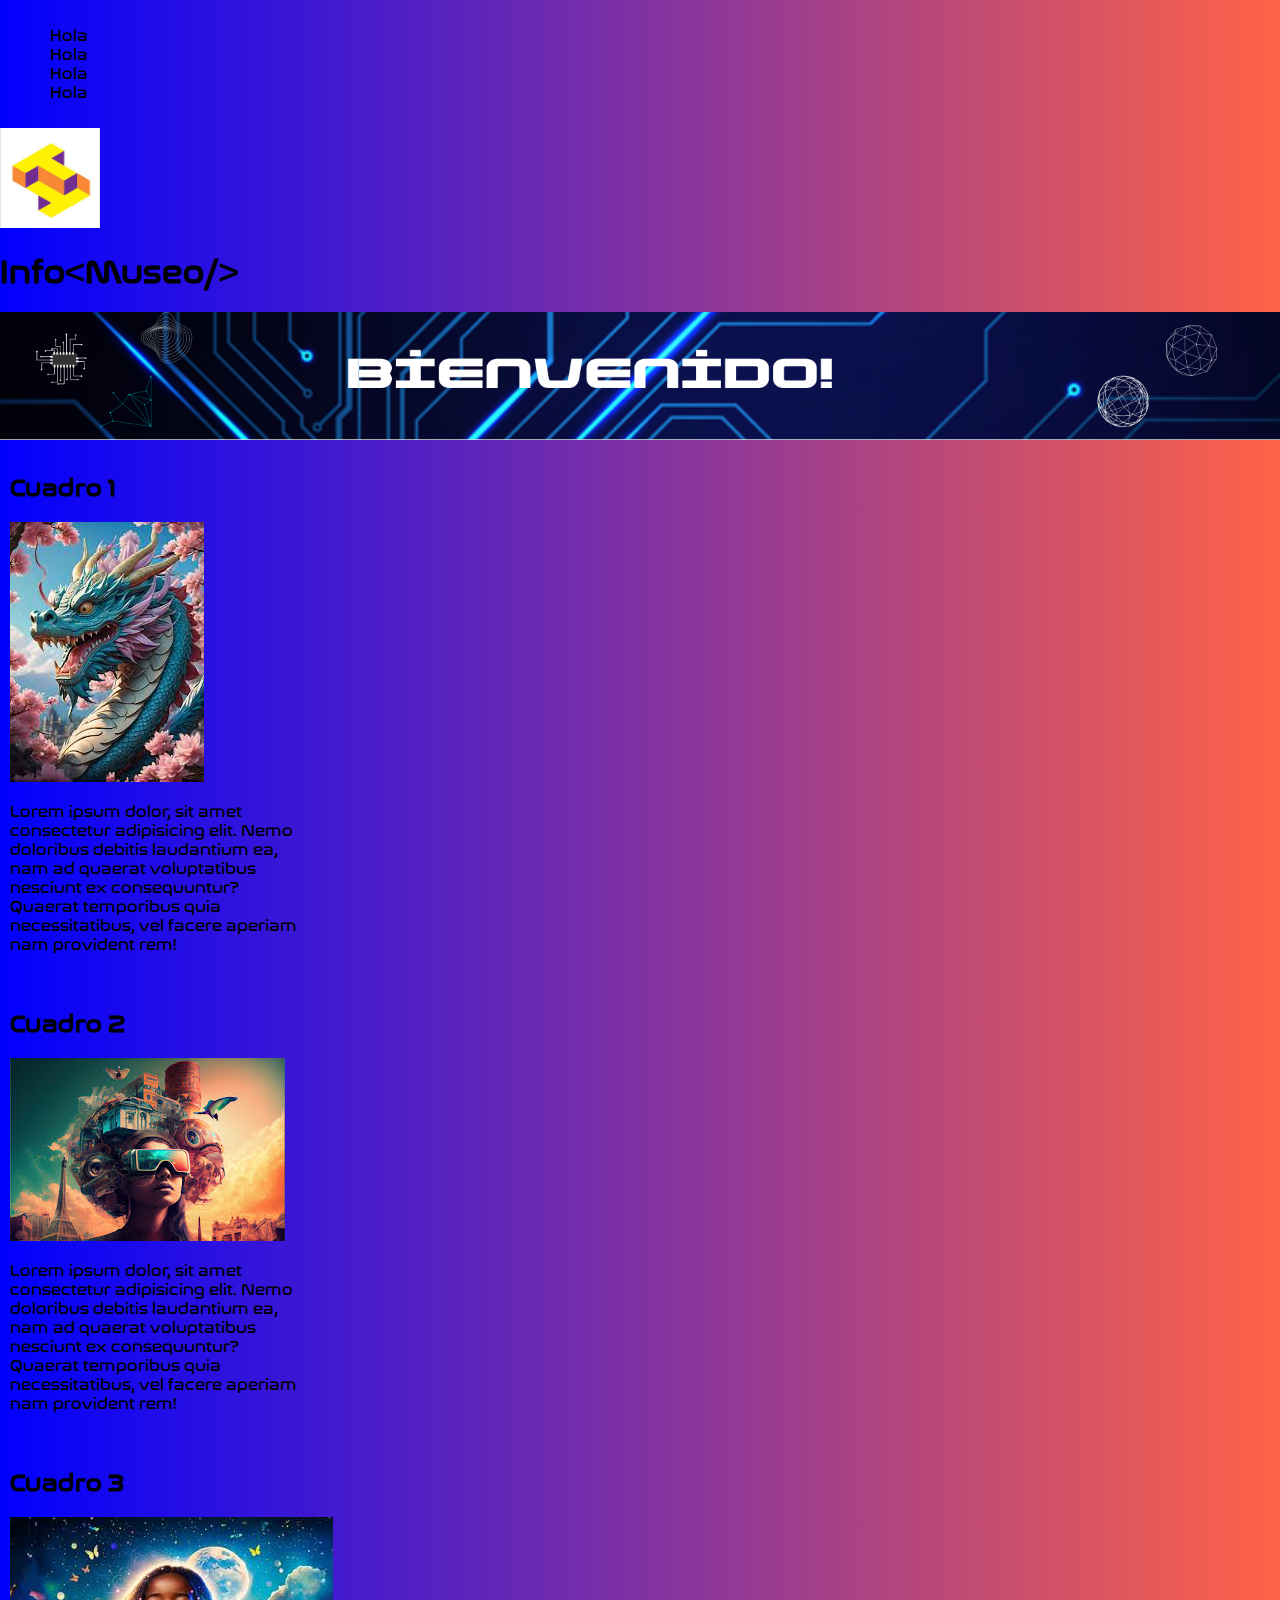
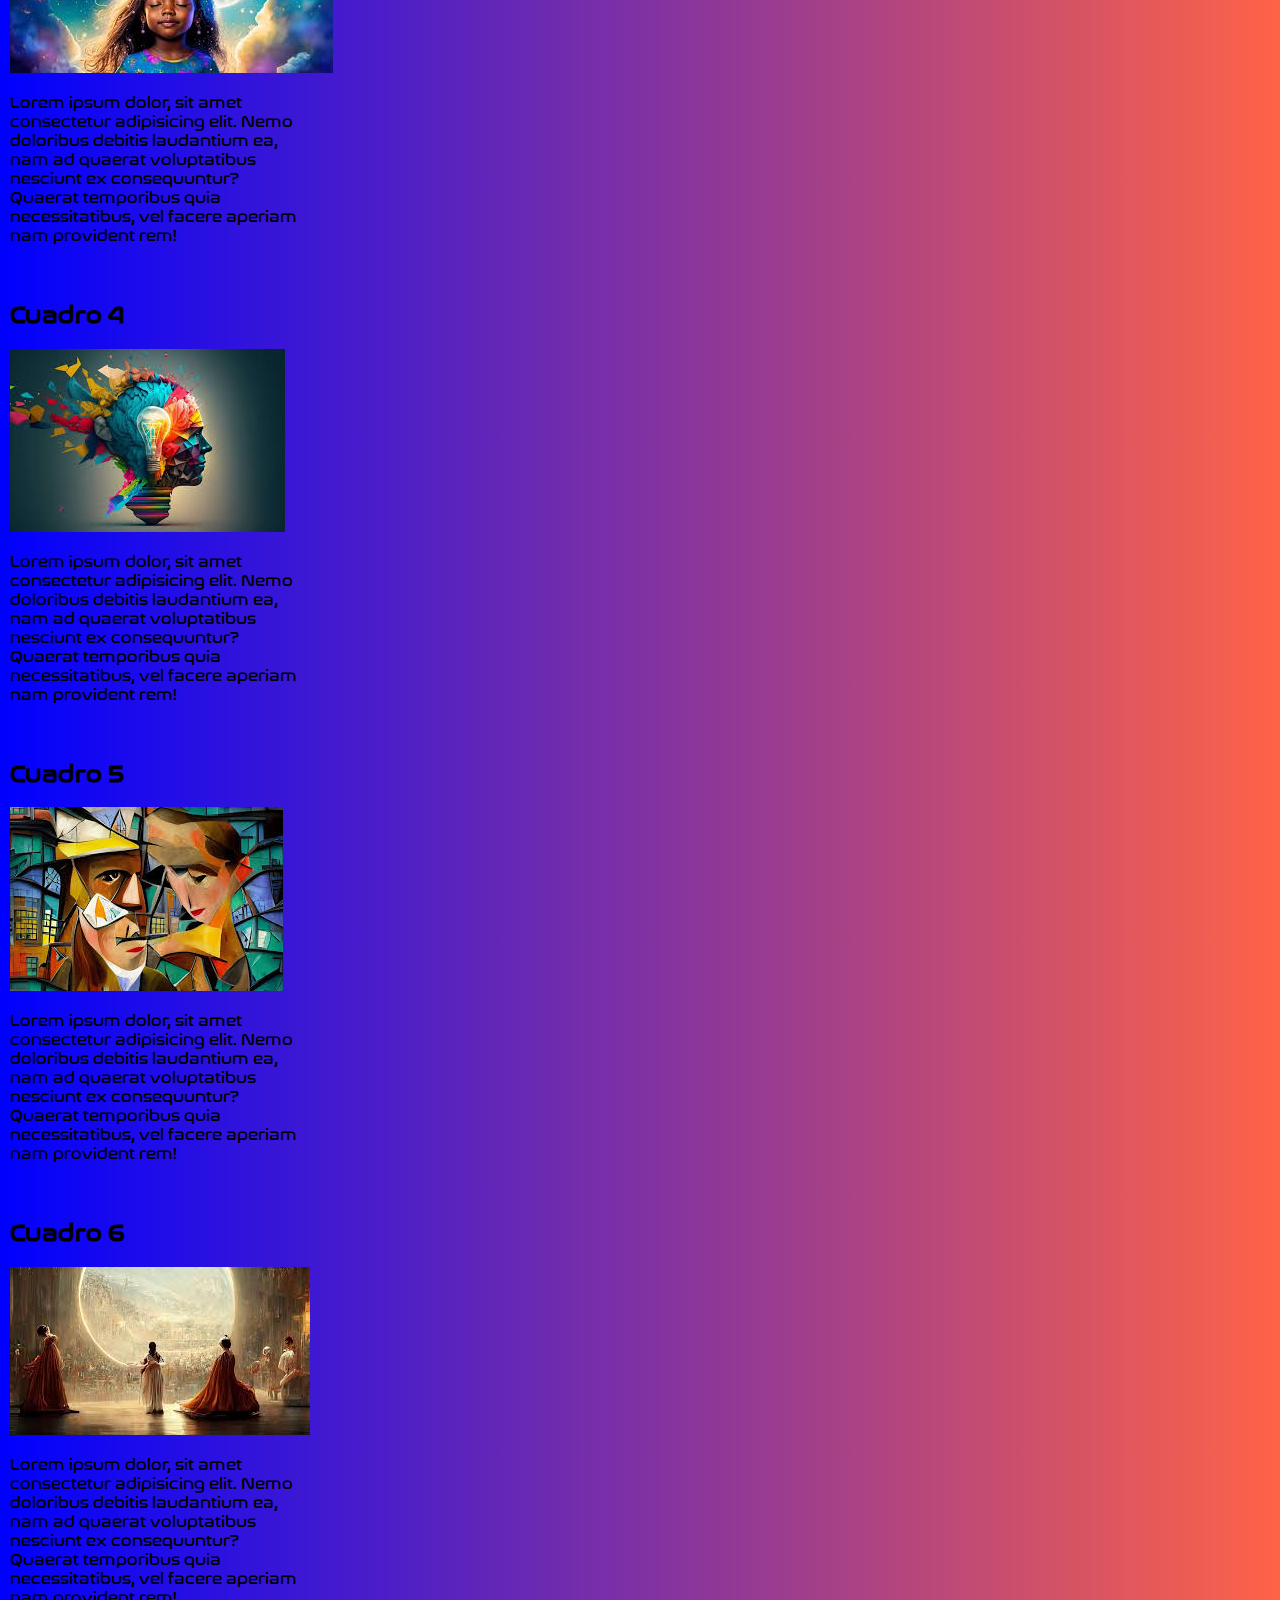
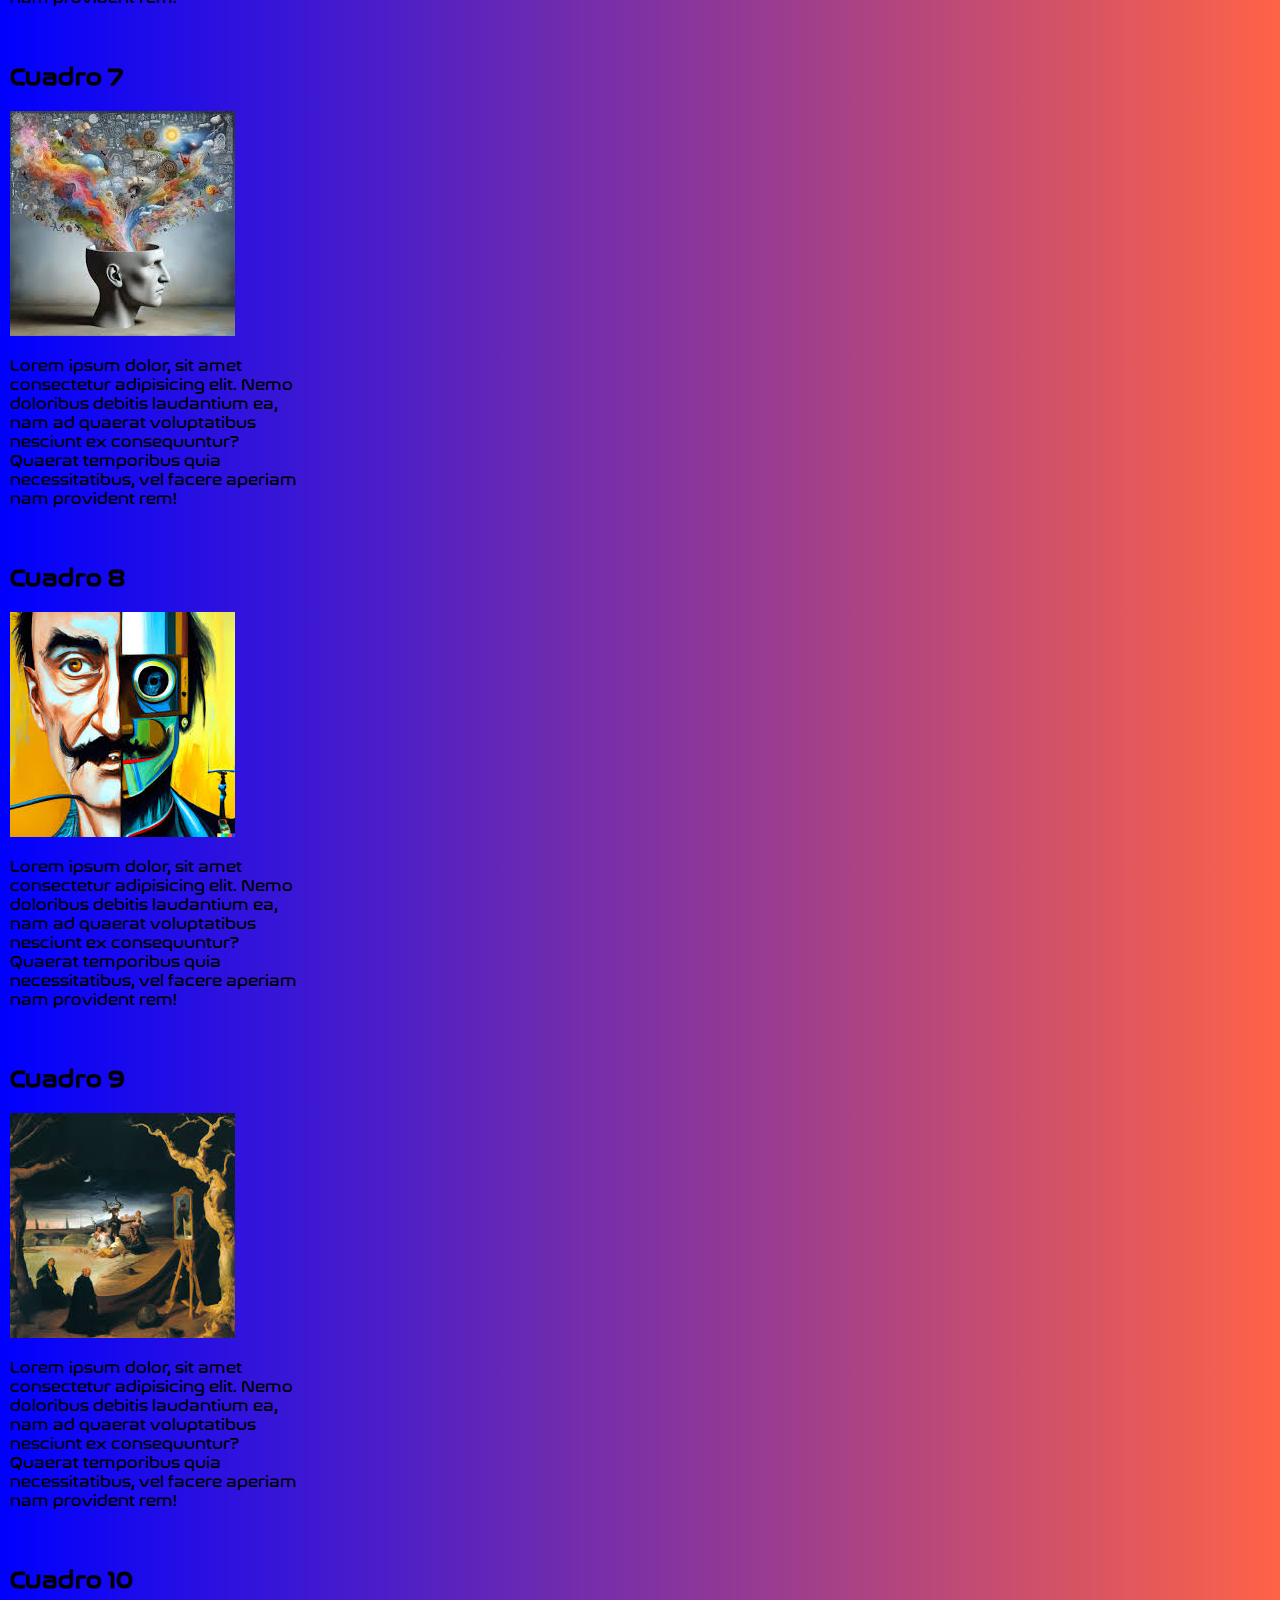
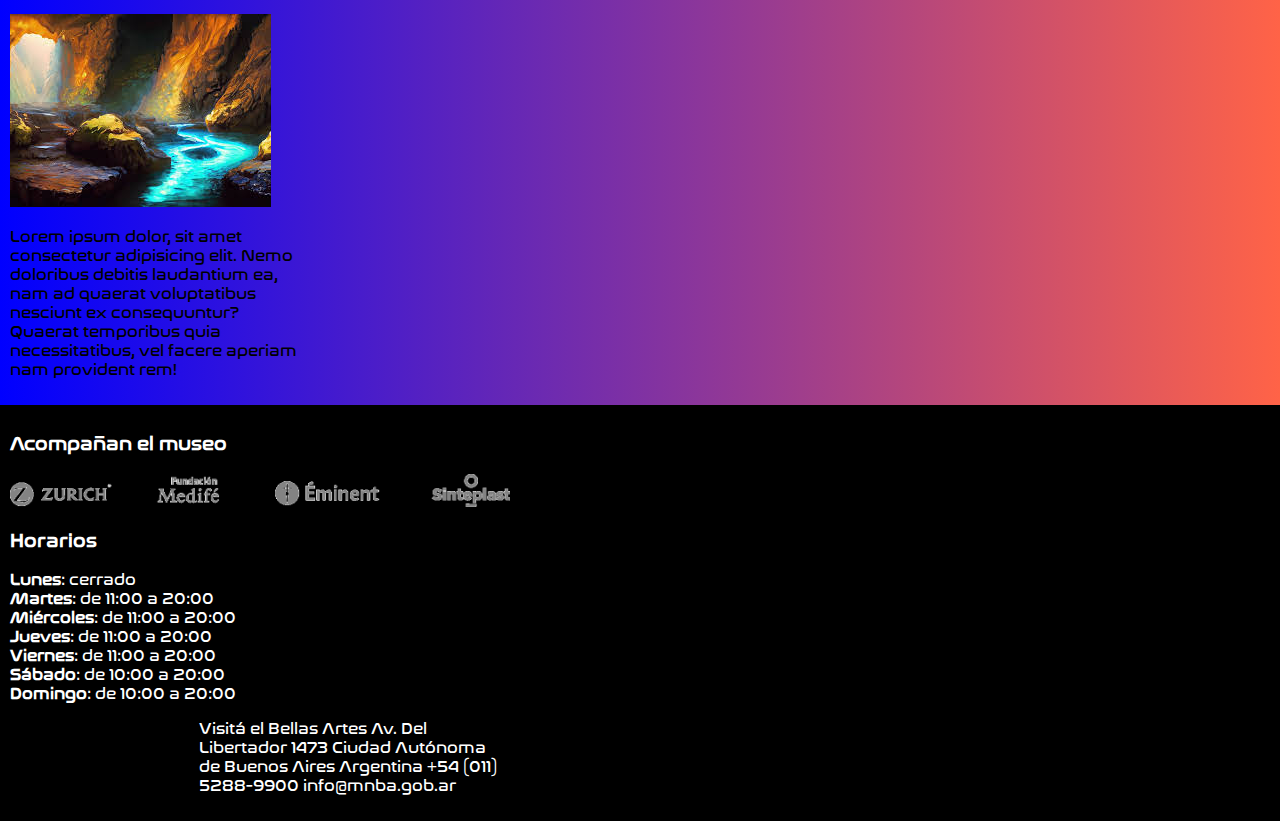
==== index.html @ 473cf7e1 "Primera etapa" ====
<!DOCTYPE html>
<html lang="en">
  <head>
    <meta charset="UTF-8" />
    <meta name="viewport" content="width=device-width, initial-scale=1.0" />
    <title>Info&#60;Museo/&#62; - Home</title>
    <link rel="stylesheet" href="style.css" />
  </head>
  <body>
    <header>
      <nav>
        <ul>
          <li>Hola</li>
          <li>Hola</li>
          <li>Hola</li>
          <li>Hola</li>
        </ul>
      </nav>
      <a href="">
        <img src="./assets/img/logo.png" alt="logo" />
      </a>
      <h1>Info&#60;Museo/&#62;</h1>
      <img src="./assets/img/banner.png" alt="banner" />
    </header>
    <main>
      <section>
        <h2>Cuadro 1</h2>
        <img src="./assets/img/cuadros/1.png" />
        <p>
          Lorem ipsum dolor, sit amet consectetur adipisicing elit. Nemo
          doloribus debitis laudantium ea, nam ad quaerat voluptatibus nesciunt
          ex consequuntur? Quaerat temporibus quia necessitatibus, vel facere
          aperiam nam provident rem!
        </p>
      </section>
      <section>
        <h2>Cuadro 2</h2>
        <img src="./assets/img/cuadros/2.png" />
        <p>
          Lorem ipsum dolor, sit amet consectetur adipisicing elit. Nemo
          doloribus debitis laudantium ea, nam ad quaerat voluptatibus nesciunt
          ex consequuntur? Quaerat temporibus quia necessitatibus, vel facere
          aperiam nam provident rem!
        </p>
      </section>
      <section>
        <h2>Cuadro 3</h2>
        <img src="./assets/img/cuadros/3.png" />
        <p>
          Lorem ipsum dolor, sit amet consectetur adipisicing elit. Nemo
          doloribus debitis laudantium ea, nam ad quaerat voluptatibus nesciunt
          ex consequuntur? Quaerat temporibus quia necessitatibus, vel facere
          aperiam nam provident rem!
        </p>
      </section>
      <section>
        <h2>Cuadro 4</h2>
        <img src="./assets/img/cuadros/4.png" />
        <p>
          Lorem ipsum dolor, sit amet consectetur adipisicing elit. Nemo
          doloribus debitis laudantium ea, nam ad quaerat voluptatibus nesciunt
          ex consequuntur? Quaerat temporibus quia necessitatibus, vel facere
          aperiam nam provident rem!
        </p>
      </section>
      <section>
        <h2>Cuadro 5</h2>
        <img src="./assets/img/cuadros/5.png" />
        <p>
          Lorem ipsum dolor, sit amet consectetur adipisicing elit. Nemo
          doloribus debitis laudantium ea, nam ad quaerat voluptatibus nesciunt
          ex consequuntur? Quaerat temporibus quia necessitatibus, vel facere
          aperiam nam provident rem!
        </p>
      </section>
      <section>
        <h2>Cuadro 6</h2>
        <img src="./assets/img/cuadros/6.png" />
        <p>
          Lorem ipsum dolor, sit amet consectetur adipisicing elit. Nemo
          doloribus debitis laudantium ea, nam ad quaerat voluptatibus nesciunt
          ex consequuntur? Quaerat temporibus quia necessitatibus, vel facere
          aperiam nam provident rem!
        </p>
      </section>
      <section>
        <h2>Cuadro 7</h2>
        <img src="./assets/img/cuadros/7.png" />
        <p>
          Lorem ipsum dolor, sit amet consectetur adipisicing elit. Nemo
          doloribus debitis laudantium ea, nam ad quaerat voluptatibus nesciunt
          ex consequuntur? Quaerat temporibus quia necessitatibus, vel facere
          aperiam nam provident rem!
        </p>
      </section>
      <section>
        <h2>Cuadro 8</h2>
        <img src="./assets/img/cuadros/8.png" />
        <p>
          Lorem ipsum dolor, sit amet consectetur adipisicing elit. Nemo
          doloribus debitis laudantium ea, nam ad quaerat voluptatibus nesciunt
          ex consequuntur? Quaerat temporibus quia necessitatibus, vel facere
          aperiam nam provident rem!
        </p>
      </section>
      <section>
        <h2>Cuadro 9</h2>
        <img src="./assets/img/cuadros/9.png" />
        <p>
          Lorem ipsum dolor, sit amet consectetur adipisicing elit. Nemo
          doloribus debitis laudantium ea, nam ad quaerat voluptatibus nesciunt
          ex consequuntur? Quaerat temporibus quia necessitatibus, vel facere
          aperiam nam provident rem!
        </p>
      </section>
      <section>
        <h2>Cuadro 10</h2>
        <img src="./assets/img/cuadros/10.png" />
        <p>
          Lorem ipsum dolor, sit amet consectetur adipisicing elit. Nemo
          doloribus debitis laudantium ea, nam ad quaerat voluptatibus nesciunt
          ex consequuntur? Quaerat temporibus quia necessitatibus, vel facere
          aperiam nam provident rem!
        </p>
      </section>
    </main>
    <footer>
      <div>
        <h3>Acompañan el museo</h3>
        <img src="./assets/img/sponsor.png" alt="sponsor" />
      </div>
      <div>
        <h3>Horarios</h3>

        <span>Lunes</span>: cerrado<br />
        <span>Martes</span>: de 11:00 a 20:00<br />
        <span>Miércoles</span>: de 11:00 a 20:00<br />
        <span>Jueves</span>: de 11:00 a 20:00<br />
        <span>Viernes</span>: de 11:00 a 20:00<br />
        <span>Sábado</span>: de 10:00 a 20:00<br />
        <span>Domingo</span>: de 10:00 a 20:00<br />
      </div>
      <div>
        <p>
          Visitá el Bellas Artes Av. Del Libertador 1473 Ciudad Autónoma de
          Buenos Aires Argentina +54 (011) 5288-9900 info@mnba.gob.ar
        </p>
      </div>
    </footer>
  </body>
</html>
---- style.css ----
@font-face {
  font-family: tech;
  src: url(./assets/fonts/tech.otf);
}

* {
  font-family: tech;
}

body {
  margin: 0;
}

header img {
  width: 100%;
}

header nav ul li {
  list-style: none;
}

header {
  background: linear-gradient(to right, blue, tomato);
}

header a img {
  width: 100px;
}

nav,
section {
  padding: 10px;
  background: linear-gradient(to right, blue, tomato);
}

p {
  width: 300px;
}

footer {
  padding: 10px;
  background: #000;
  color: white;
}

footer img {
  width: 500px;
}

span {
  font-weight: bold;
}

footer div p {
  margin-left: 15%;
}
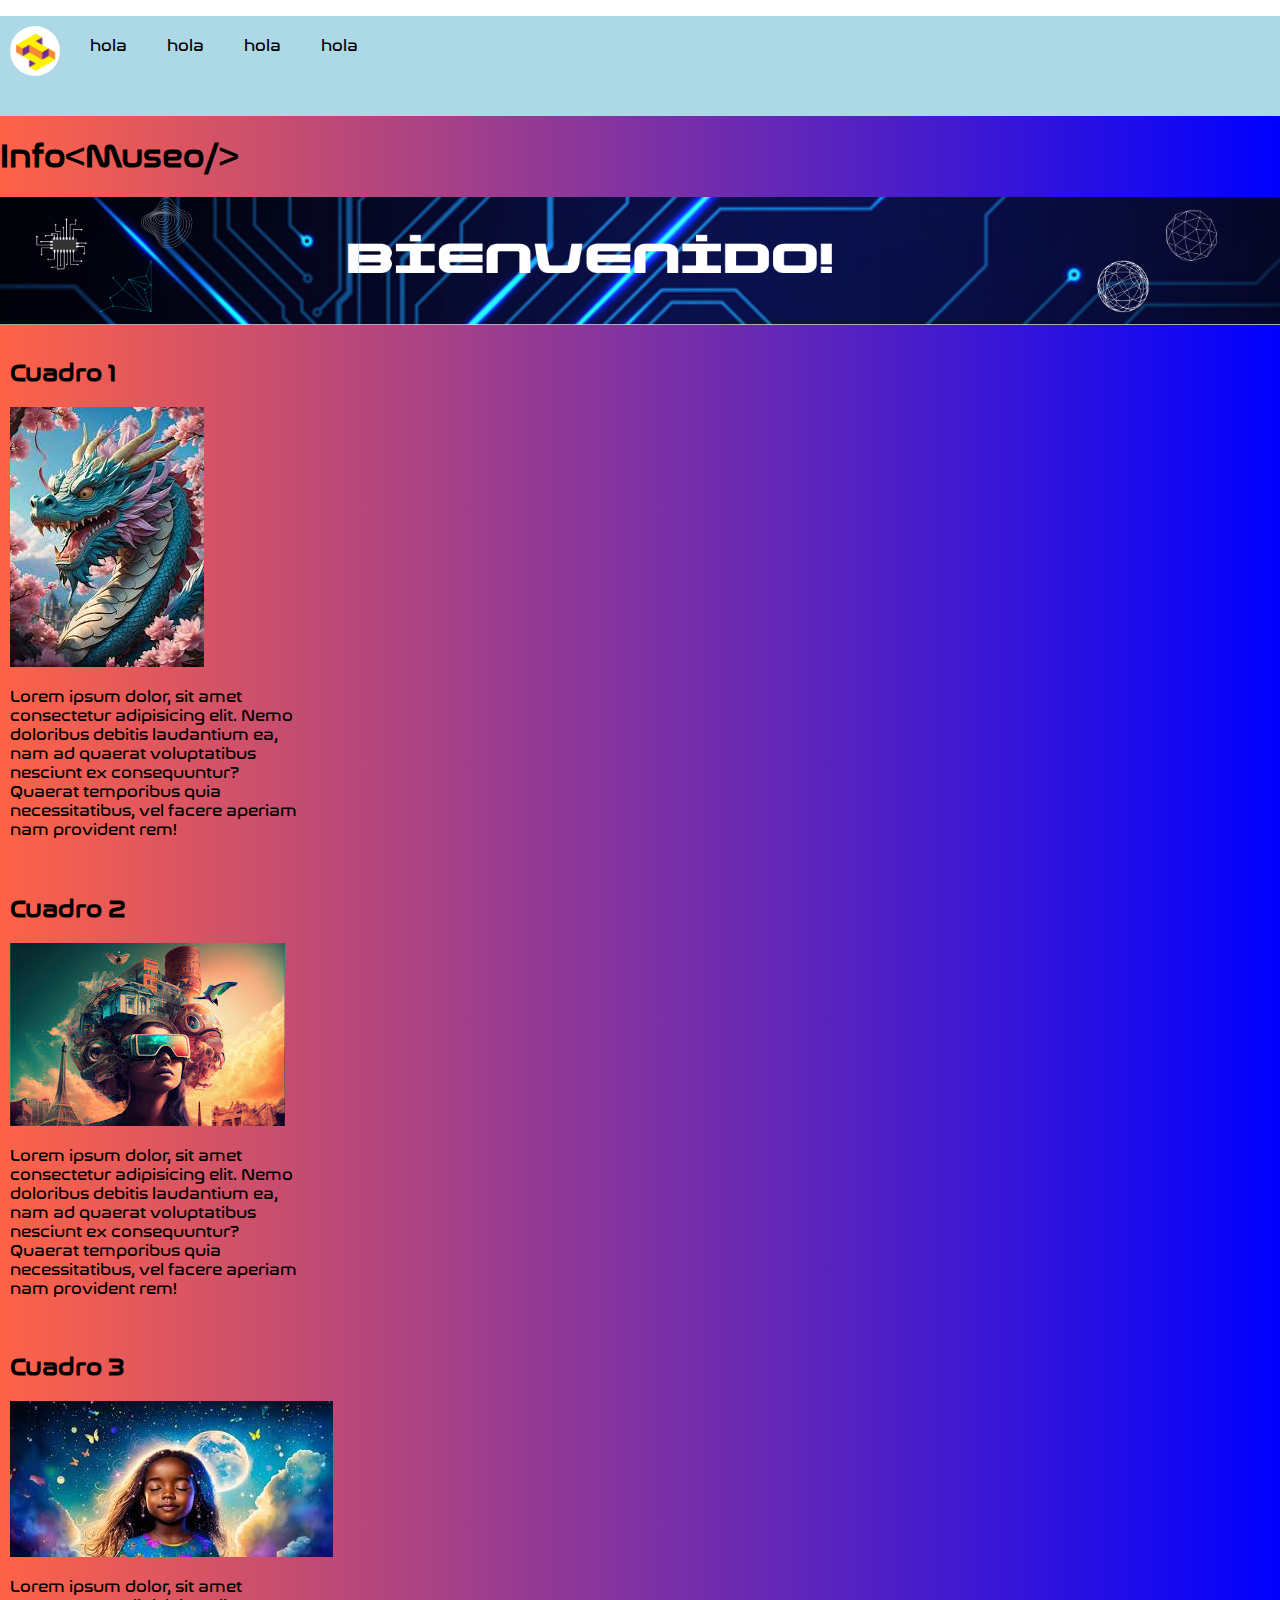
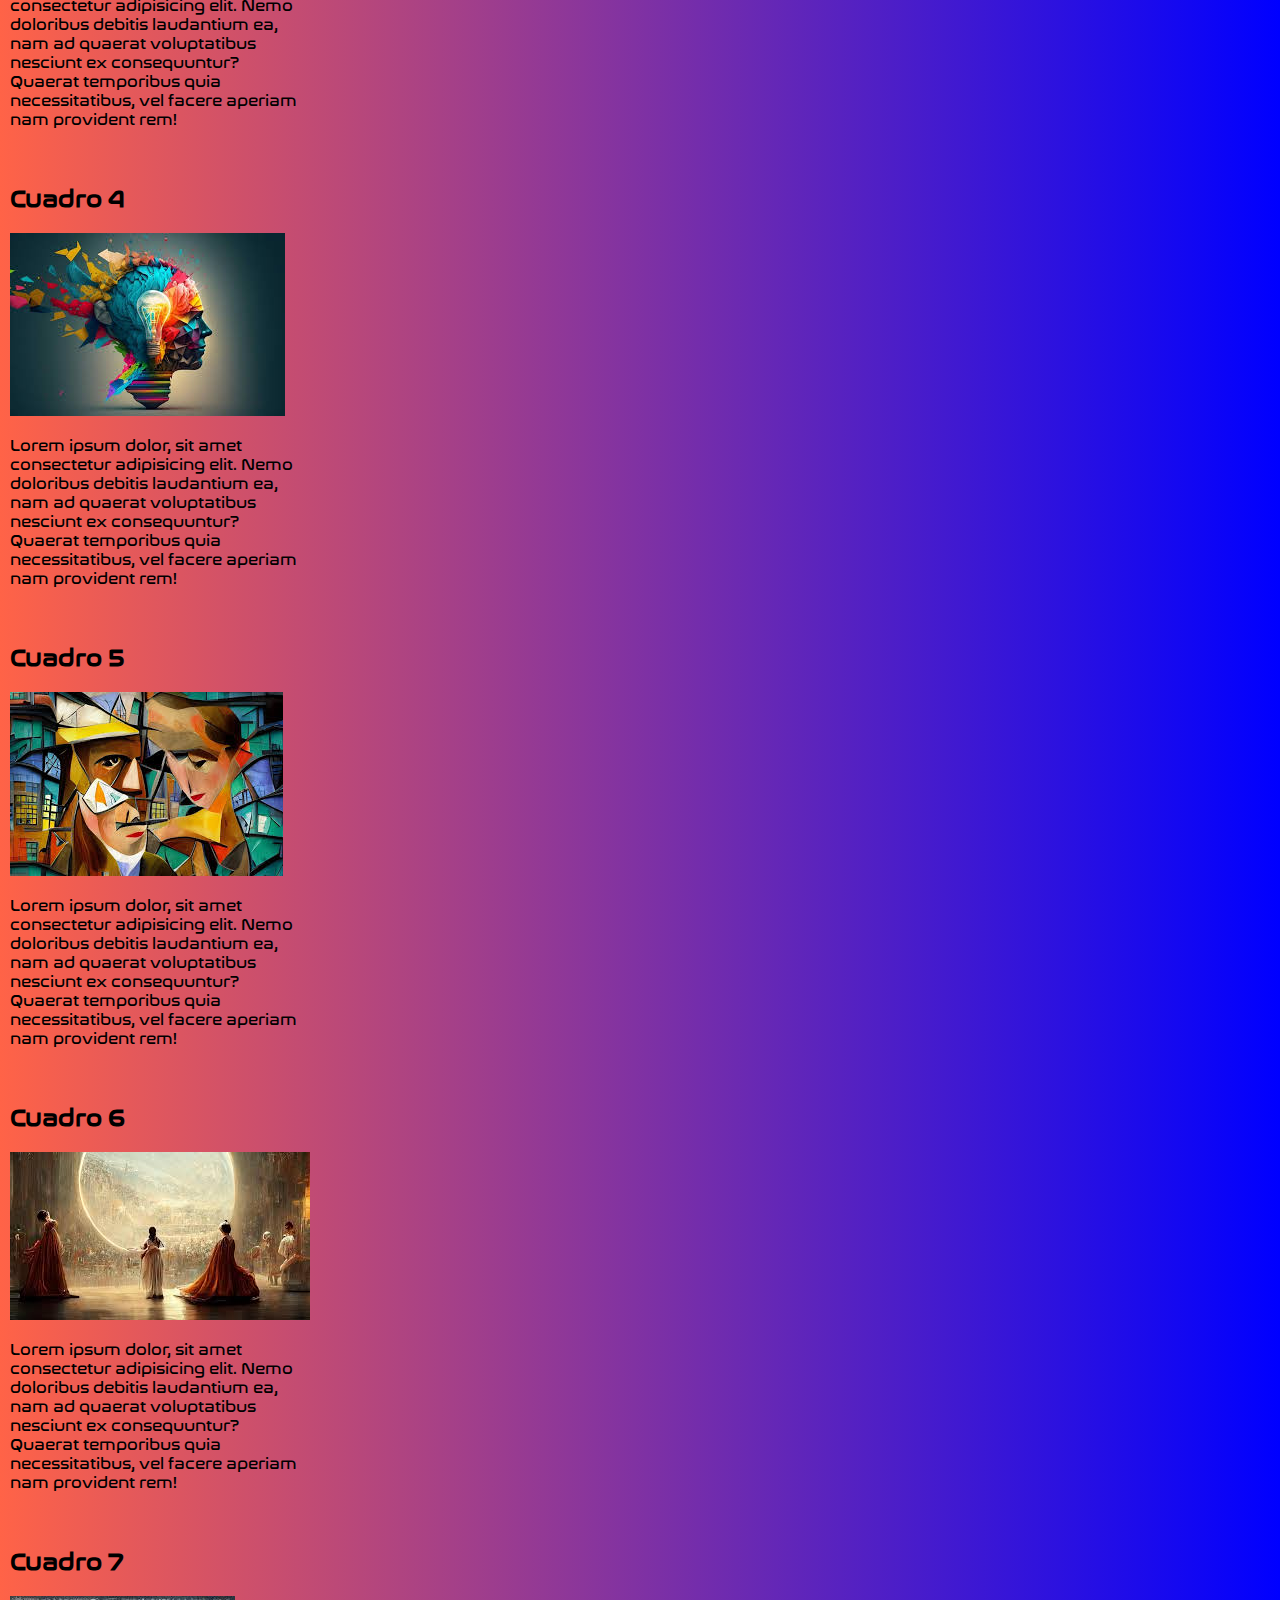
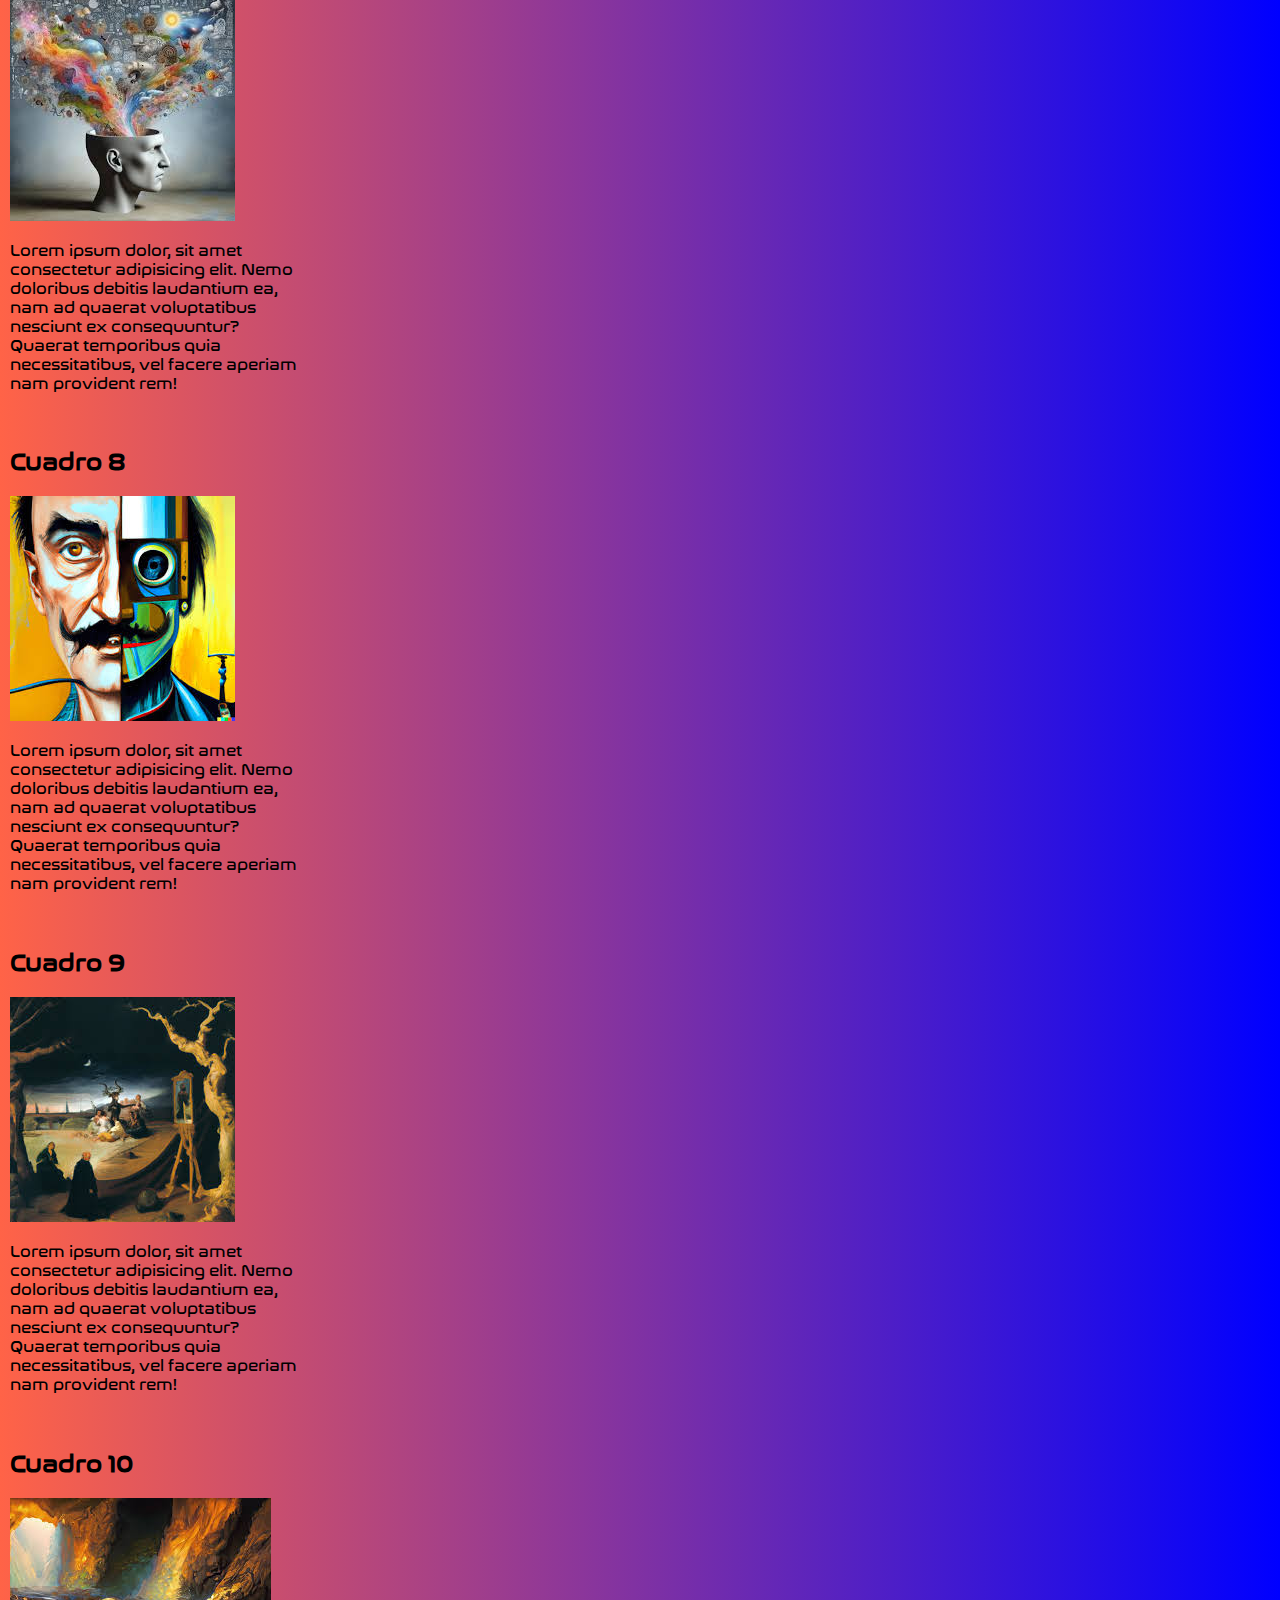
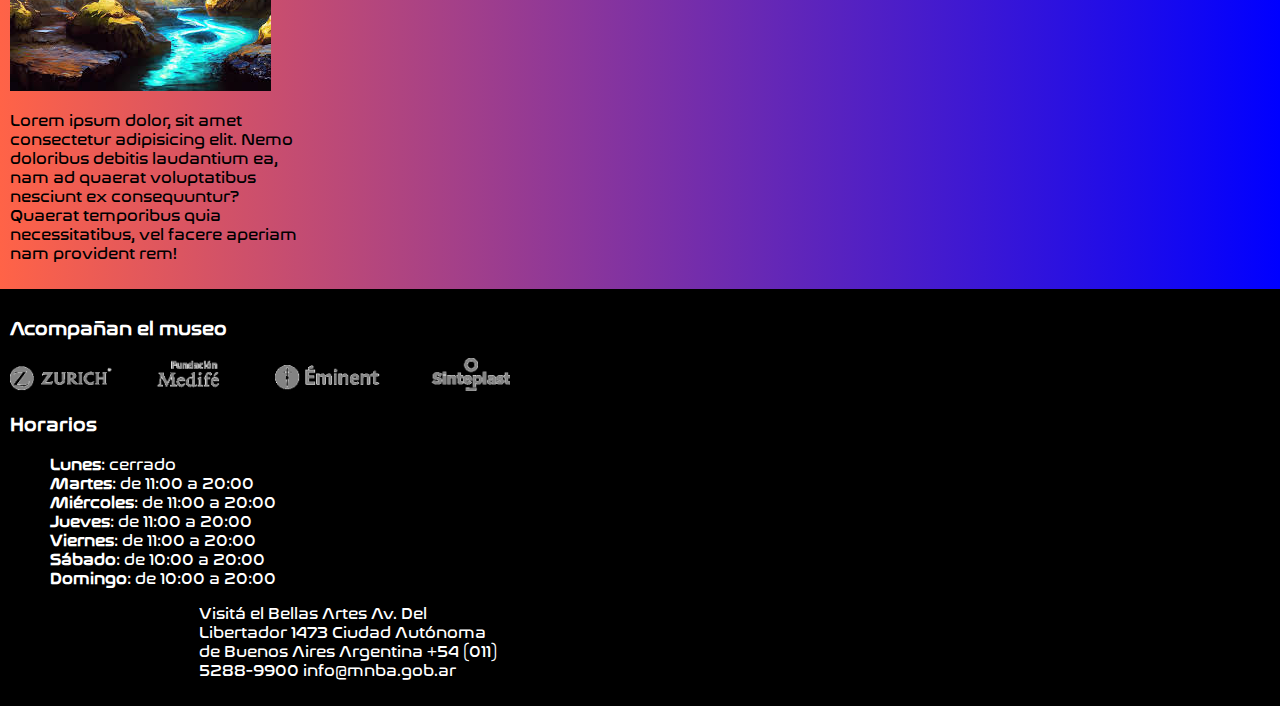
==== commit dd269468: "Avanzamos con colores" ====
--- a/index.html
+++ b/index.html
@@ -9,16 +9,16 @@
   <body>
     <header>
       <nav>
+        <a href="">
+          <img src="./assets/img/logo.png" alt="logo" />
+        </a>
         <ul>
-          <li>Hola</li>
-          <li>Hola</li>
-          <li>Hola</li>
-          <li>Hola</li>
+          <li>hola</li>
+          <li>hola</li>
+          <li>hola</li>
+          <li>hola</li>
         </ul>
       </nav>
-      <a href="">
-        <img src="./assets/img/logo.png" alt="logo" />
-      </a>
       <h1>Info&#60;Museo/&#62;</h1>
       <img src="./assets/img/banner.png" alt="banner" />
     </header>
@@ -131,14 +131,22 @@
       </div>
       <div>
         <h3>Horarios</h3>
-
-        <span>Lunes</span>: cerrado<br />
-        <span>Martes</span>: de 11:00 a 20:00<br />
-        <span>Miércoles</span>: de 11:00 a 20:00<br />
-        <span>Jueves</span>: de 11:00 a 20:00<br />
-        <span>Viernes</span>: de 11:00 a 20:00<br />
-        <span>Sábado</span>: de 10:00 a 20:00<br />
-        <span>Domingo</span>: de 10:00 a 20:00<br />
+        <ol>
+          <li><span>Lunes</span
+          >: cerrado<br /></li>
+          <li><span>Martes</span
+          >: de 11:00 a 20:00<br /></li>
+          <li><span>Miércoles</span
+          >: de 11:00 a 20:00<br /></li>
+          <li><span>Jueves</span
+          >: de 11:00 a 20:00<br /></li>
+          <li><span>Viernes</span
+          >: de 11:00 a 20:00<br /></li>
+          <li><span>Sábado</span
+          >: de 10:00 a 20:00<br /></li>
+          <li><span>Domingo</span
+          >: de 10:00 a 20:00<br /></li>
+        </ol>
       </div>
       <div>
         <p>
--- a/style.css
+++ b/style.css
@@ -17,20 +17,40 @@
 
 header nav ul li {
   list-style: none;
+  float: left;
+  margin: 20px;
+}
+
+header nav ul {
+  height: 100%;
+}
+
+header nav {
+  height: 100px;
+  background: lightblue;
 }
 
 header {
-  background: linear-gradient(to right, blue, tomato);
+  background: linear-gradient(to left, blue, tomato);
 }
 
-header a img {
-  width: 100px;
+header nav a img {
+  margin: 10px;
+  width: 50px;
+  border-radius: 50%;
 }
 
-nav,
+header nav a {
+  float: left;
+}
+
+h1 {
+  clear: both;
+}
+
 section {
   padding: 10px;
-  background: linear-gradient(to right, blue, tomato);
+  background: linear-gradient(to left, blue, tomato);
 }
 
 p {
@@ -54,3 +74,7 @@
 footer div p {
   margin-left: 15%;
 }
+
+ol {
+  list-style-type: none;
+}
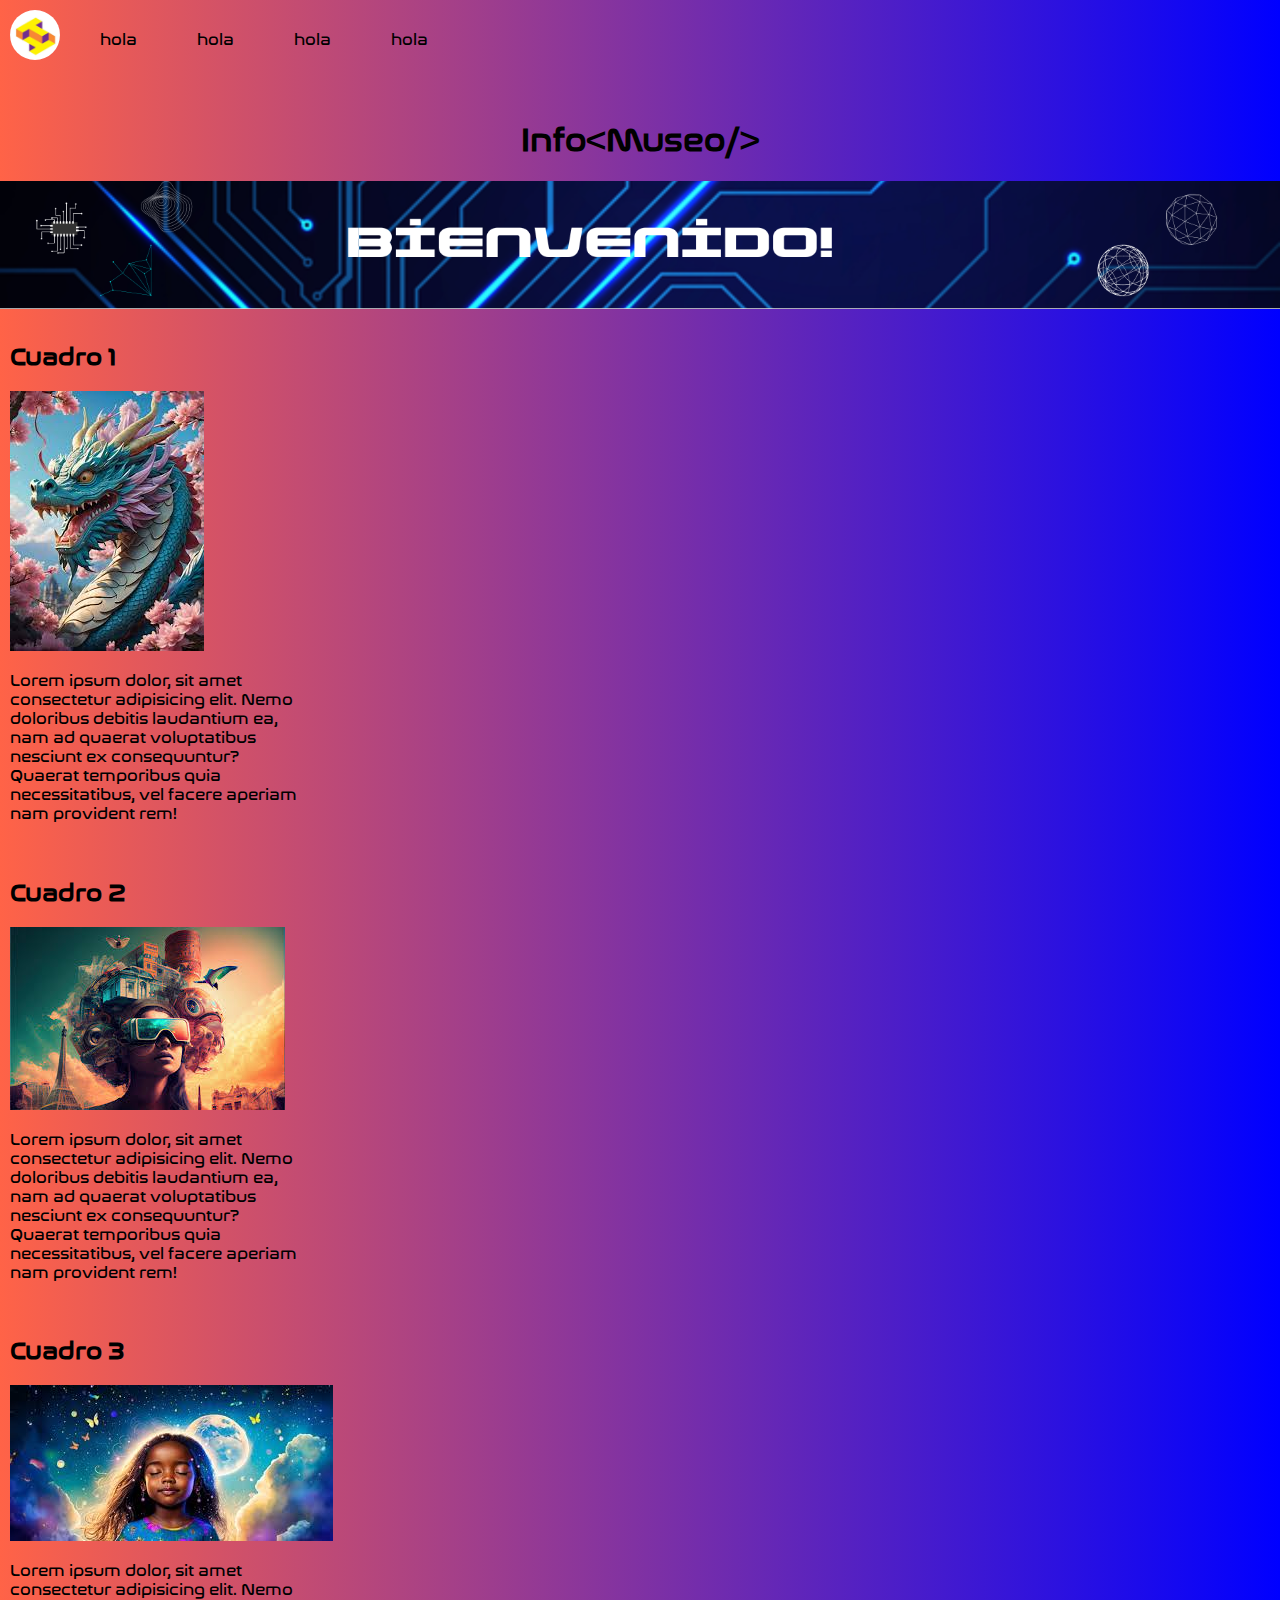
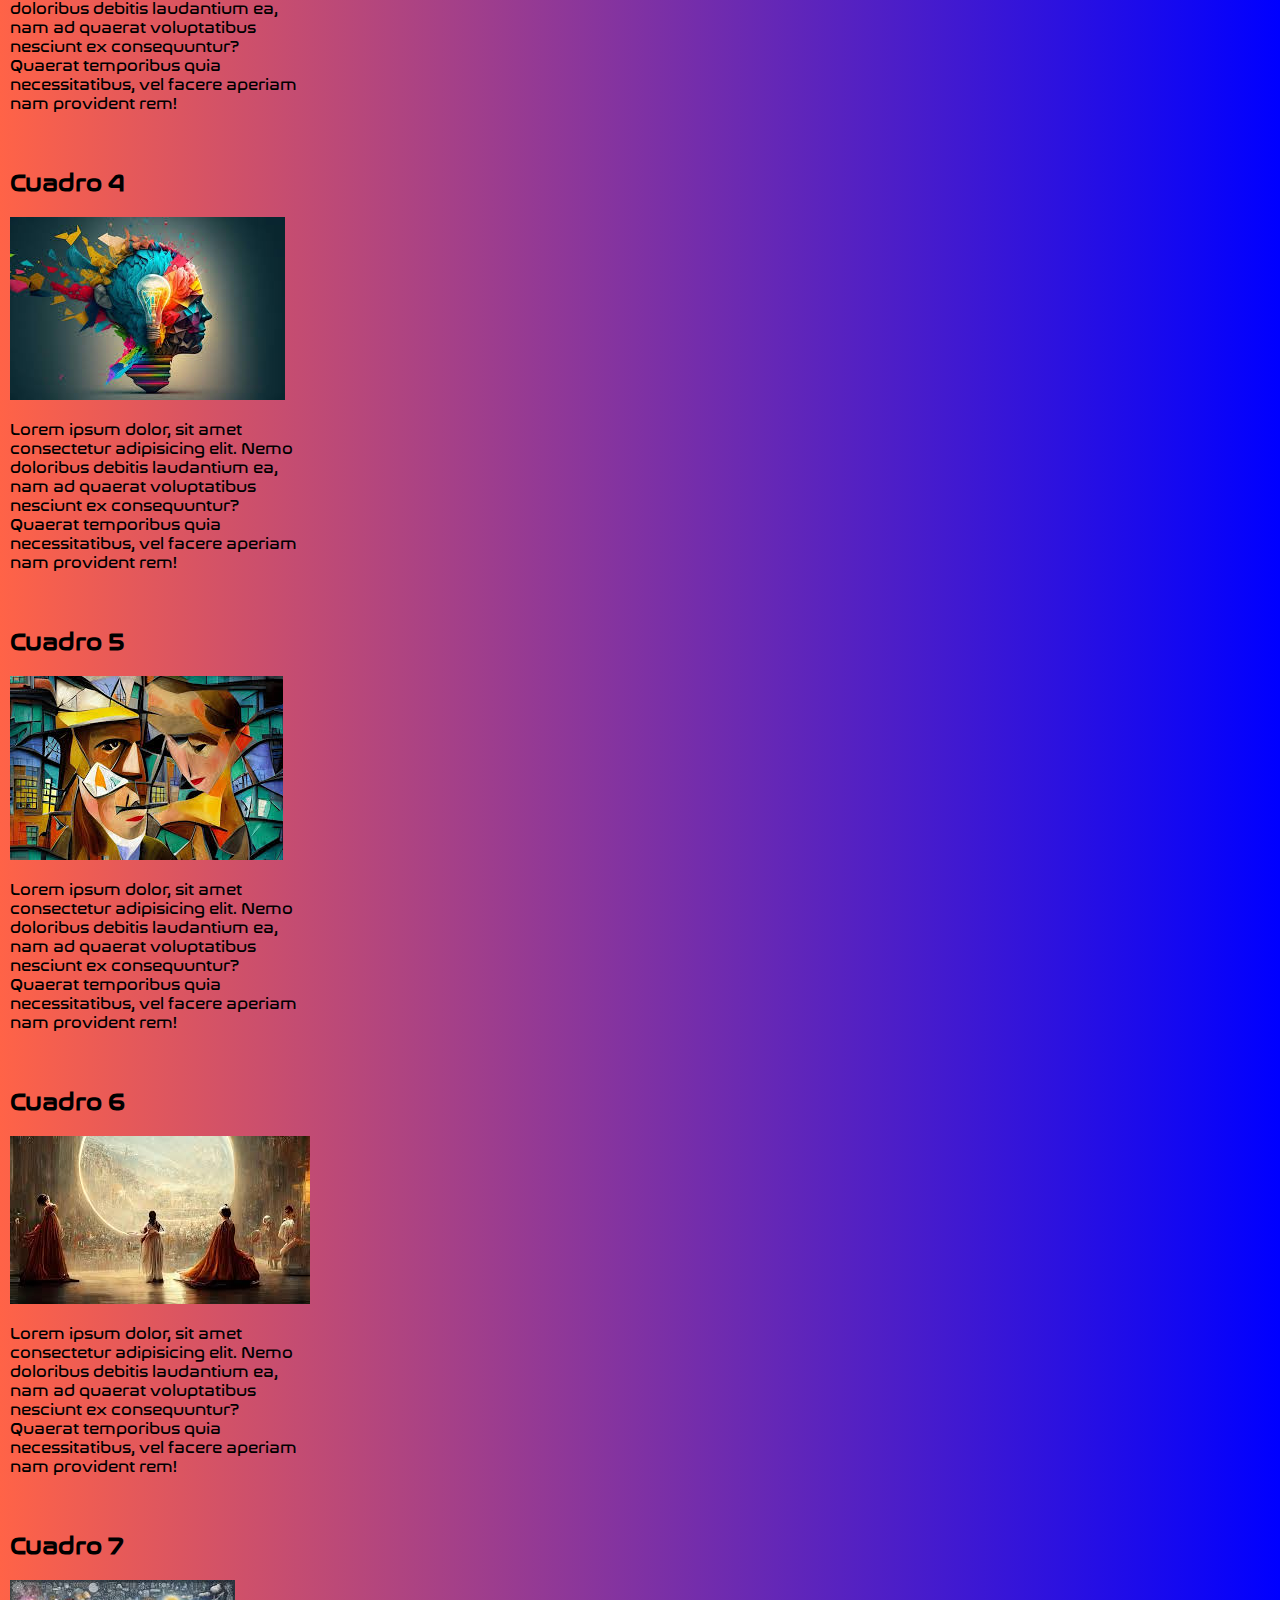
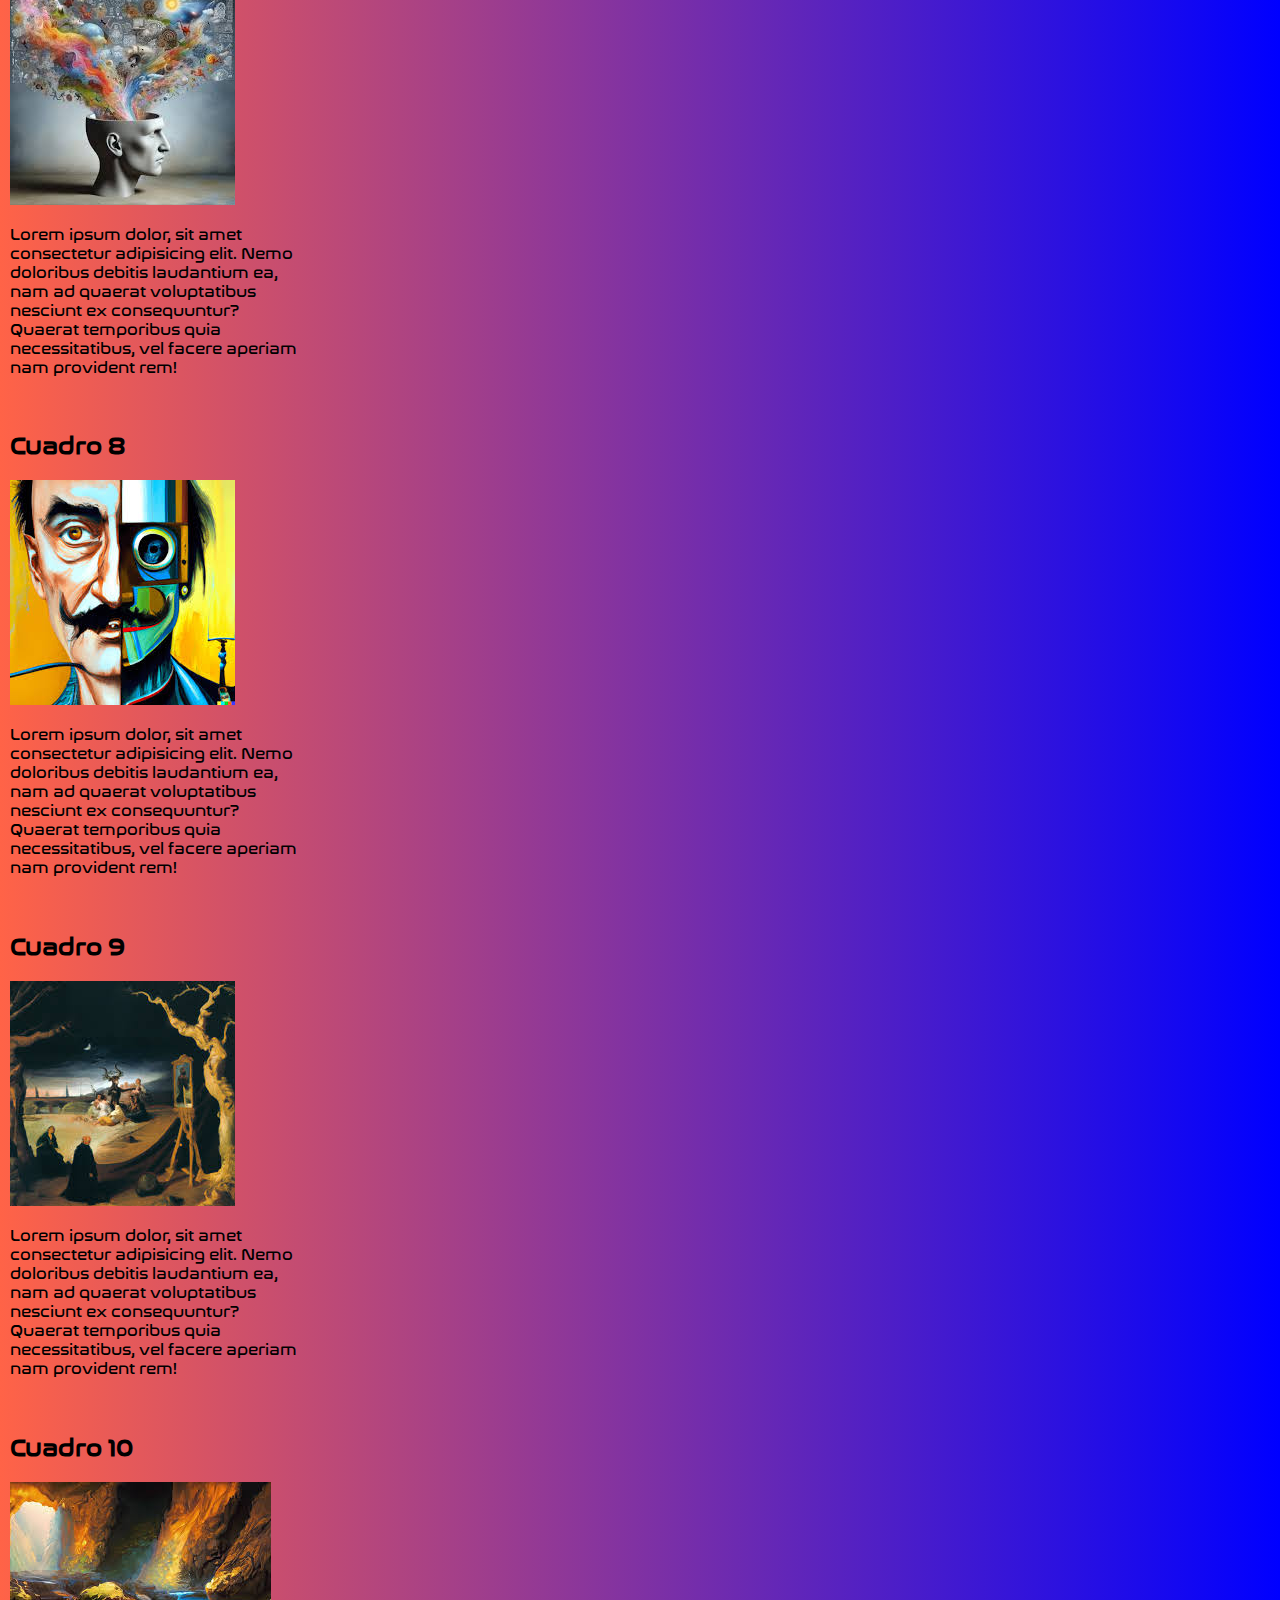
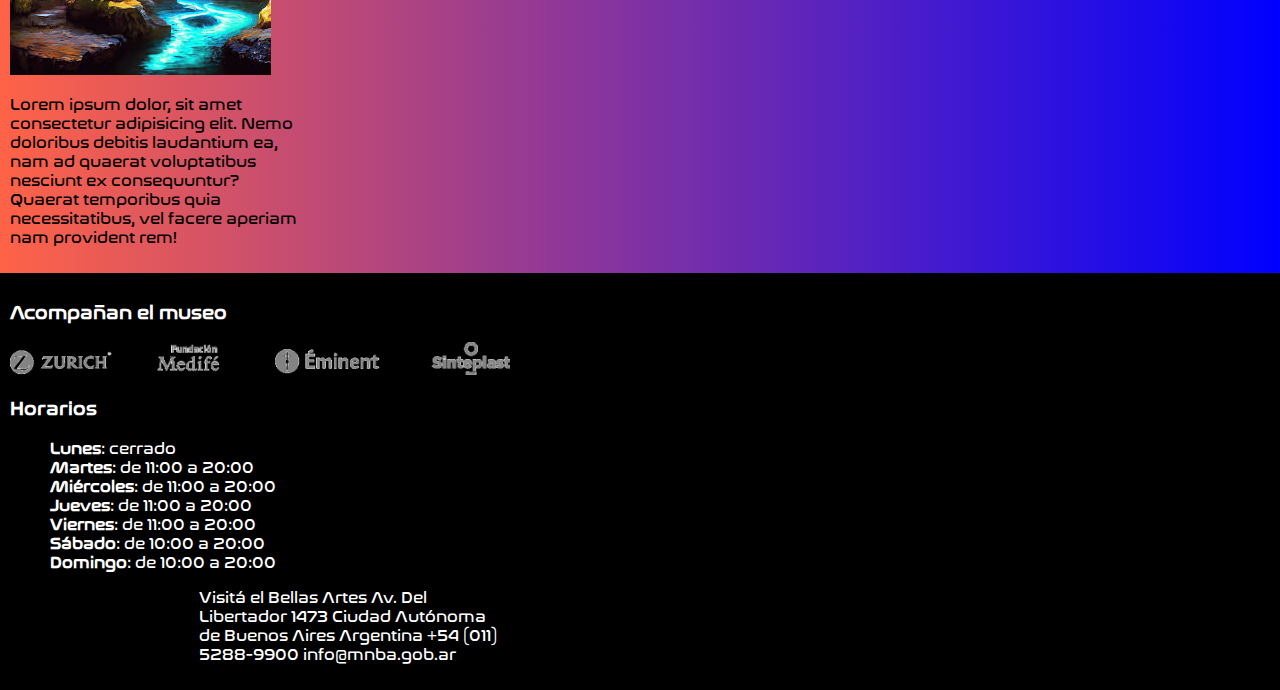
==== commit 0a7df302: "Avances" ====
--- a/index.html
+++ b/index.html
@@ -132,20 +132,13 @@
       <div>
         <h3>Horarios</h3>
         <ol>
-          <li><span>Lunes</span
-          >: cerrado<br /></li>
-          <li><span>Martes</span
-          >: de 11:00 a 20:00<br /></li>
-          <li><span>Miércoles</span
-          >: de 11:00 a 20:00<br /></li>
-          <li><span>Jueves</span
-          >: de 11:00 a 20:00<br /></li>
-          <li><span>Viernes</span
-          >: de 11:00 a 20:00<br /></li>
-          <li><span>Sábado</span
-          >: de 10:00 a 20:00<br /></li>
-          <li><span>Domingo</span
-          >: de 10:00 a 20:00<br /></li>
+          <li><span>Lunes</span>: cerrado<br /></li>
+          <li><span>Martes</span>: de 11:00 a 20:00<br /></li>
+          <li><span>Miércoles</span>: de 11:00 a 20:00<br /></li>
+          <li><span>Jueves</span>: de 11:00 a 20:00<br /></li>
+          <li><span>Viernes</span>: de 11:00 a 20:00<br /></li>
+          <li><span>Sábado</span>: de 10:00 a 20:00<br /></li>
+          <li><span>Domingo</span>: de 10:00 a 20:00<br /></li>
         </ol>
       </div>
       <div>
--- a/style.css
+++ b/style.css
@@ -5,6 +5,9 @@
 
 * {
   font-family: tech;
+}
+header h1 {
+  text-align: center;
 }
 
 body {
@@ -18,16 +21,18 @@
 header nav ul li {
   list-style: none;
   float: left;
-  margin: 20px;
+  margin: 30px;
+  text-align: center;
+
 }
 
 header nav ul {
   height: 100%;
+  margin: 0;
 }
 
 header nav {
   height: 100px;
-  background: lightblue;
 }
 
 header {
@@ -38,6 +43,7 @@
   margin: 10px;
   width: 50px;
   border-radius: 50%;
+
 }
 
 header nav a {
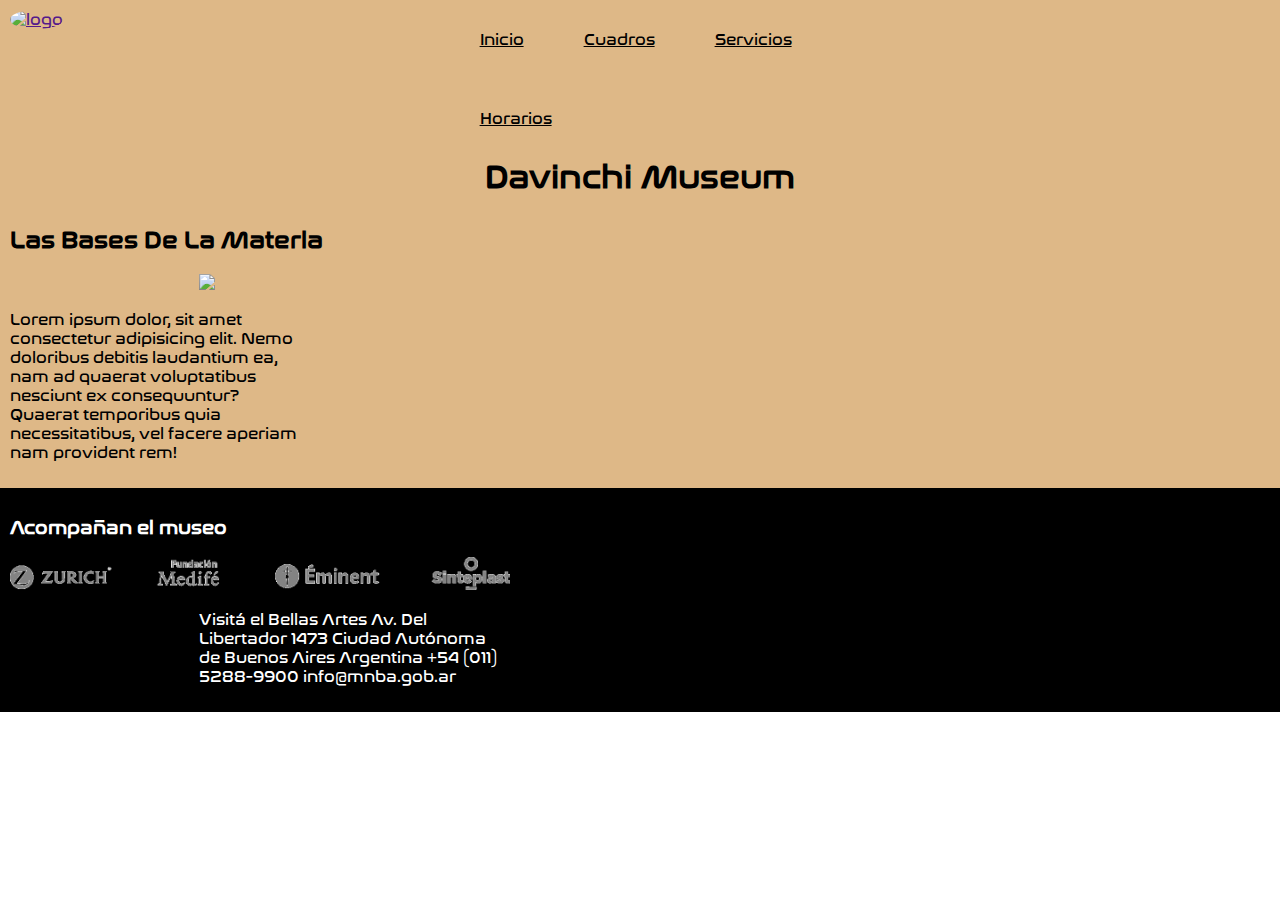
==== commit f57d0085: "Avances x2" ====
--- a/index.html
+++ b/index.html
@@ -5,117 +5,27 @@
     <meta name="viewport" content="width=device-width, initial-scale=1.0" />
     <title>Info&#60;Museo/&#62; - Home</title>
     <link rel="stylesheet" href="style.css" />
+    <link rel="shortcut icon" href="https://static.wixstatic.com/media/55bc9f_db8764b1a75f4ddd978c06642cc23951~mv2.png/v1/fit/w_500,h_500,q_90/file.png" type="image/x-icon">
   </head>
   <body>
     <header>
       <nav>
         <a href="">
-          <img src="./assets/img/logo.png" alt="logo" />
+          <img src="https://static.wixstatic.com/media/55bc9f_db8764b1a75f4ddd978c06642cc23951~mv2.png/v1/fit/w_500,h_500,q_90/file.png" alt="logo" />
         </a>
         <ul>
-          <li>hola</li>
-          <li>hola</li>
-          <li>hola</li>
-          <li>hola</li>
+          <li><a href="index.html">Inicio</a></li>
+          <li><a href="Cuadros.Html">Cuadros</a></li>
+          <li><a href="Servicios.html">Servicios</a></li>
+          <li><a href="Horarios.html">Horarios</a></li>
         </ul>
       </nav>
-      <h1>Info&#60;Museo/&#62;</h1>
-      <img src="./assets/img/banner.png" alt="banner" />
+      <h1>Davinchi Museum</h1>
     </header>
     <main>
       <section>
-        <h2>Cuadro 1</h2>
-        <img src="./assets/img/cuadros/1.png" />
-        <p>
-          Lorem ipsum dolor, sit amet consectetur adipisicing elit. Nemo
-          doloribus debitis laudantium ea, nam ad quaerat voluptatibus nesciunt
-          ex consequuntur? Quaerat temporibus quia necessitatibus, vel facere
-          aperiam nam provident rem!
-        </p>
-      </section>
-      <section>
-        <h2>Cuadro 2</h2>
-        <img src="./assets/img/cuadros/2.png" />
-        <p>
-          Lorem ipsum dolor, sit amet consectetur adipisicing elit. Nemo
-          doloribus debitis laudantium ea, nam ad quaerat voluptatibus nesciunt
-          ex consequuntur? Quaerat temporibus quia necessitatibus, vel facere
-          aperiam nam provident rem!
-        </p>
-      </section>
-      <section>
-        <h2>Cuadro 3</h2>
-        <img src="./assets/img/cuadros/3.png" />
-        <p>
-          Lorem ipsum dolor, sit amet consectetur adipisicing elit. Nemo
-          doloribus debitis laudantium ea, nam ad quaerat voluptatibus nesciunt
-          ex consequuntur? Quaerat temporibus quia necessitatibus, vel facere
-          aperiam nam provident rem!
-        </p>
-      </section>
-      <section>
-        <h2>Cuadro 4</h2>
-        <img src="./assets/img/cuadros/4.png" />
-        <p>
-          Lorem ipsum dolor, sit amet consectetur adipisicing elit. Nemo
-          doloribus debitis laudantium ea, nam ad quaerat voluptatibus nesciunt
-          ex consequuntur? Quaerat temporibus quia necessitatibus, vel facere
-          aperiam nam provident rem!
-        </p>
-      </section>
-      <section>
-        <h2>Cuadro 5</h2>
-        <img src="./assets/img/cuadros/5.png" />
-        <p>
-          Lorem ipsum dolor, sit amet consectetur adipisicing elit. Nemo
-          doloribus debitis laudantium ea, nam ad quaerat voluptatibus nesciunt
-          ex consequuntur? Quaerat temporibus quia necessitatibus, vel facere
-          aperiam nam provident rem!
-        </p>
-      </section>
-      <section>
-        <h2>Cuadro 6</h2>
-        <img src="./assets/img/cuadros/6.png" />
-        <p>
-          Lorem ipsum dolor, sit amet consectetur adipisicing elit. Nemo
-          doloribus debitis laudantium ea, nam ad quaerat voluptatibus nesciunt
-          ex consequuntur? Quaerat temporibus quia necessitatibus, vel facere
-          aperiam nam provident rem!
-        </p>
-      </section>
-      <section>
-        <h2>Cuadro 7</h2>
-        <img src="./assets/img/cuadros/7.png" />
-        <p>
-          Lorem ipsum dolor, sit amet consectetur adipisicing elit. Nemo
-          doloribus debitis laudantium ea, nam ad quaerat voluptatibus nesciunt
-          ex consequuntur? Quaerat temporibus quia necessitatibus, vel facere
-          aperiam nam provident rem!
-        </p>
-      </section>
-      <section>
-        <h2>Cuadro 8</h2>
-        <img src="./assets/img/cuadros/8.png" />
-        <p>
-          Lorem ipsum dolor, sit amet consectetur adipisicing elit. Nemo
-          doloribus debitis laudantium ea, nam ad quaerat voluptatibus nesciunt
-          ex consequuntur? Quaerat temporibus quia necessitatibus, vel facere
-          aperiam nam provident rem!
-        </p>
-      </section>
-      <section>
-        <h2>Cuadro 9</h2>
-        <img src="./assets/img/cuadros/9.png" />
-        <p>
-          Lorem ipsum dolor, sit amet consectetur adipisicing elit. Nemo
-          doloribus debitis laudantium ea, nam ad quaerat voluptatibus nesciunt
-          ex consequuntur? Quaerat temporibus quia necessitatibus, vel facere
-          aperiam nam provident rem!
-        </p>
-      </section>
-      <section>
-        <h2>Cuadro 10</h2>
-        <img src="./assets/img/cuadros/10.png" />
+        <h2>Las Bases De La Materia</h2>
+        <img src="https://static.todamateria.com.br/upload/vi/da/vida-e-obra-de-leonardo-da-vinci-og.jpg" />
         <p>
           Lorem ipsum dolor, sit amet consectetur adipisicing elit. Nemo
           doloribus debitis laudantium ea, nam ad quaerat voluptatibus nesciunt
@@ -129,18 +39,7 @@
         <h3>Acompañan el museo</h3>
         <img src="./assets/img/sponsor.png" alt="sponsor" />
       </div>
-      <div>
-        <h3>Horarios</h3>
-        <ol>
-          <li><span>Lunes</span>: cerrado<br /></li>
-          <li><span>Martes</span>: de 11:00 a 20:00<br /></li>
-          <li><span>Miércoles</span>: de 11:00 a 20:00<br /></li>
-          <li><span>Jueves</span>: de 11:00 a 20:00<br /></li>
-          <li><span>Viernes</span>: de 11:00 a 20:00<br /></li>
-          <li><span>Sábado</span>: de 10:00 a 20:00<br /></li>
-          <li><span>Domingo</span>: de 10:00 a 20:00<br /></li>
-        </ol>
-      </div>
+   
       <div>
         <p>
           Visitá el Bellas Artes Av. Del Libertador 1473 Ciudad Autónoma de
--- a/style.css
+++ b/style.css
@@ -8,6 +8,7 @@
 }
 header h1 {
   text-align: center;
+  margin: 0;
 }
 
 body {
@@ -16,19 +17,24 @@
 
 header img {
   width: 100%;
+  margin:0;
 }
 
 header nav ul li {
   list-style: none;
   float: left;
   margin: 30px;
-  text-align: center;
-
+    
+}
+header nav ul li a
+{
+color: #000;
 }
 
 header nav ul {
   height: 100%;
-  margin: 0;
+  margin: 0 32%;
+
 }
 
 header nav {
@@ -36,7 +42,7 @@
 }
 
 header {
-  background: linear-gradient(to left, blue, tomato);
+  background-color: burlywood;
 }
 
 header nav a img {
@@ -56,7 +62,7 @@
 
 section {
   padding: 10px;
-  background: linear-gradient(to left, blue, tomato);
+  background-color: burlywood;
 }
 
 p {
@@ -84,3 +90,7 @@
 ol {
   list-style-type: none;
 }
+main section img 
+{
+margin-left: 15%;
+}